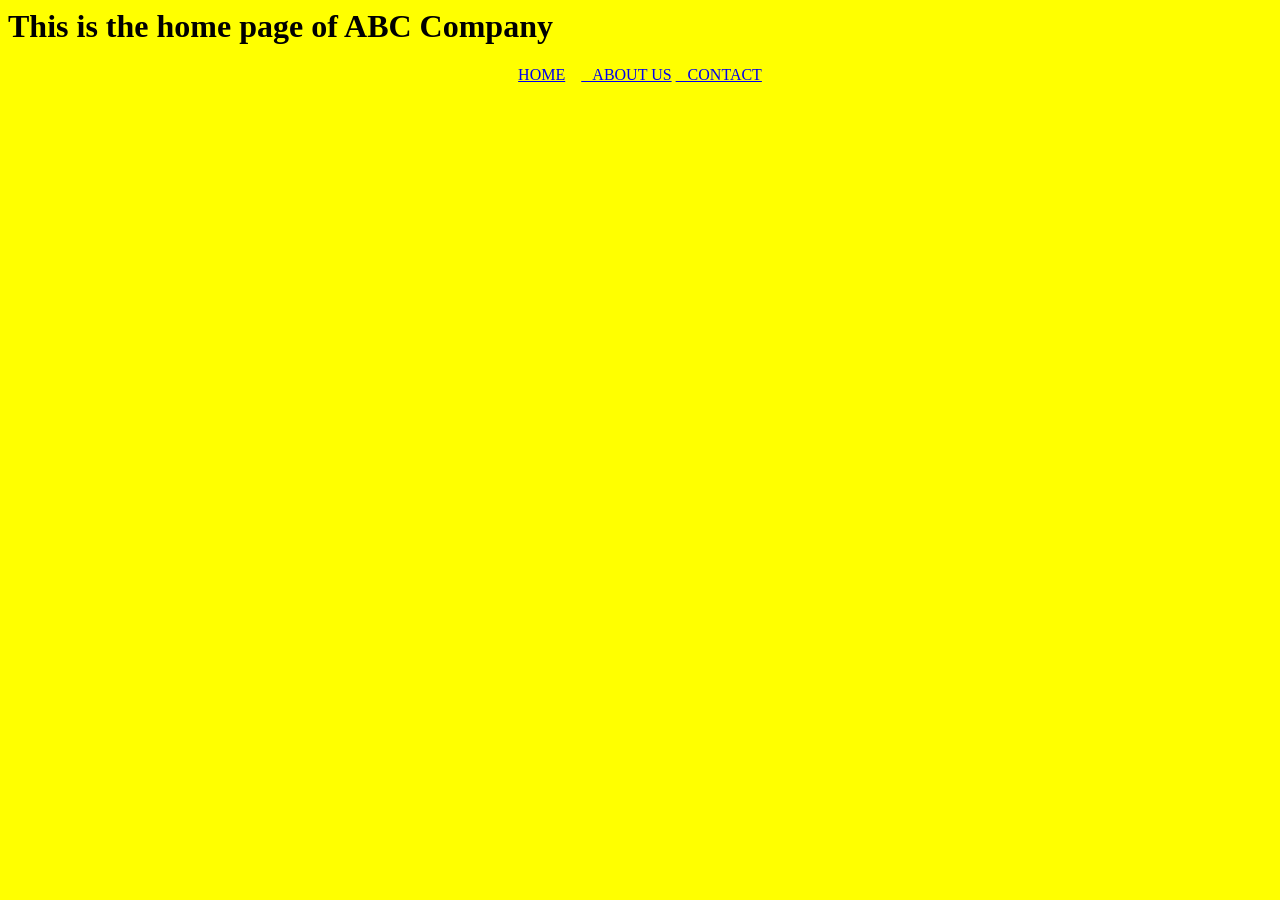
==== home.html @ a2774fee "Add files via upload" ====
<html>
<head>
<title>Home Page</title>
<body bgcolor="yellow">
<h1> This is the home page of ABC Company</h1>
</body>
<p align="center"><a href="home.html">HOME</a>&nbsp;&nbsp;&nbsp;&nbsp;<a href="aboutus.html">&nbsp;&nbsp;&nbsp;ABOUT US</a>
<a href="contact.html">&nbsp;&nbsp;&nbsp;CONTACT</a></p>
</html>
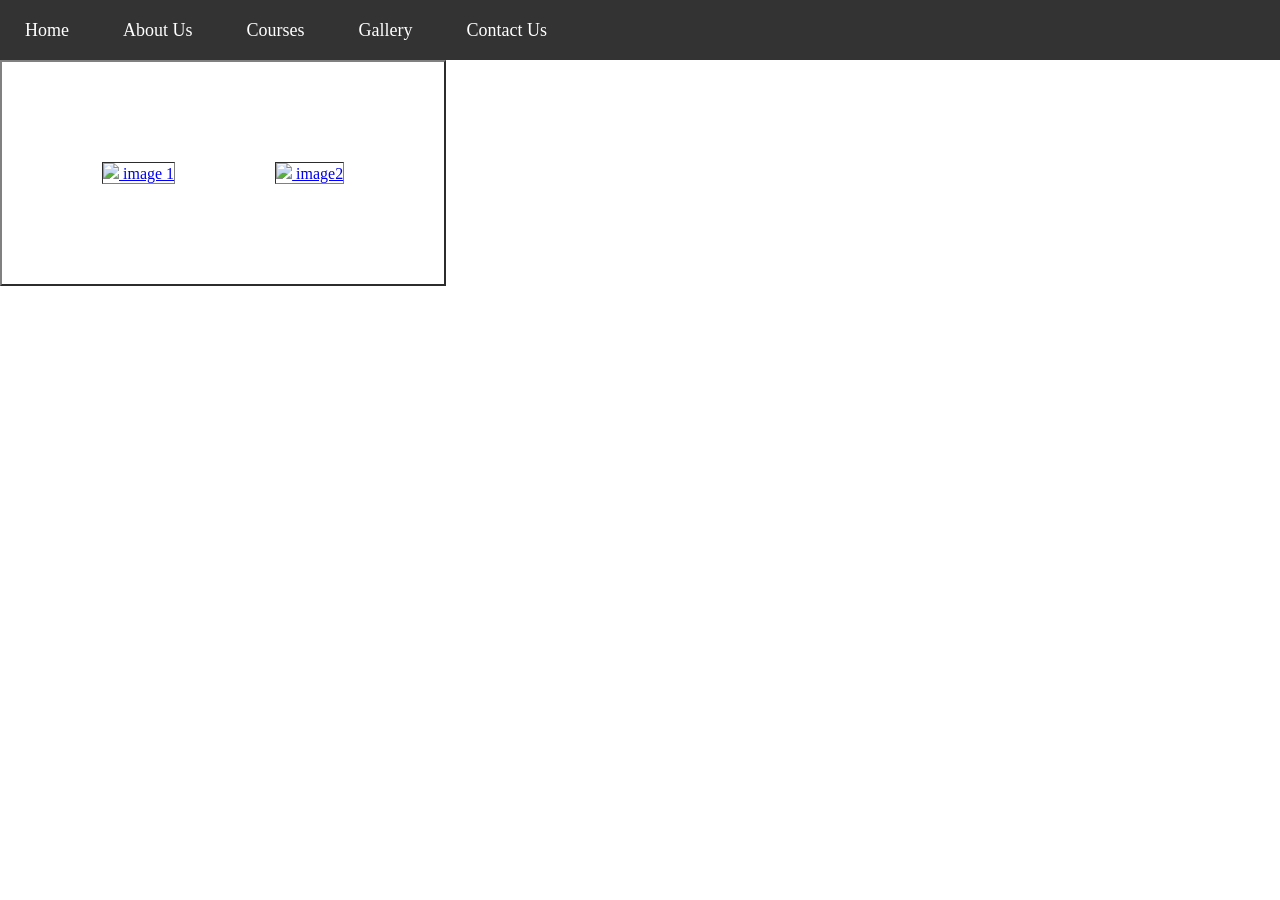
==== commit c147530e: "Add files via upload" ====
--- a/home.html
+++ b/home.html
@@ -1,9 +1,23 @@
 <html>
+<body>
 <head>
-<title>Home Page</title>
-<body bgcolor="yellow">
-<h1> This is the home page of ABC Company</h1>
+<link rel = "stylesheet" href = "style.css">
+</head>
+<body>
+<nav>
+<ul>
+<li><a href="#">Home</a></li>
+<li><a href="#">About Us</a></li>
+<li><a href="#">Courses</a></li>
+<li><a href="#">Gallery</a></li>
+<li><a href="#">Contact Us</a></li>
+</ul>
+</nav>
+<table border = 2 align=center cellpadding=50 cellspacing=100 >
+<tr  >
+<td> <a href = "images/pic1.jpg" target = _blank > <img src = "images/pic1.jpg"> image 1 </a> </td>
+<td>  <a href = "images/pic2.jpg" target = _blank > <img src = "images/pic2.jpg">  image2 </a></td>
+</tr>
 </body>
-<p align="center"><a href="home.html">HOME</a>&nbsp;&nbsp;&nbsp;&nbsp;<a href="aboutus.html">&nbsp;&nbsp;&nbsp;ABOUT US</a>
-<a href="contact.html">&nbsp;&nbsp;&nbsp;CONTACT</a></p>
+
 </html>
--- a/style.css
+++ b/style.css
@@ -0,0 +1,30 @@
+*{
+margin:0;
+padding:0;
+box-sizing:border-box;
+}
+nav
+{
+background-color:#333;
+height:60px;
+}
+nav ul
+{
+list-style:none;
+}
+nav ul li
+{
+display:inline-block;
+}
+nav ul li a
+{
+color:white;
+text-decoration:none;
+padding:20px 25px;
+display:block;
+font-size:18px;
+}
+nav ul li a:hover{
+background-color:orange;
+color:green;
+}
